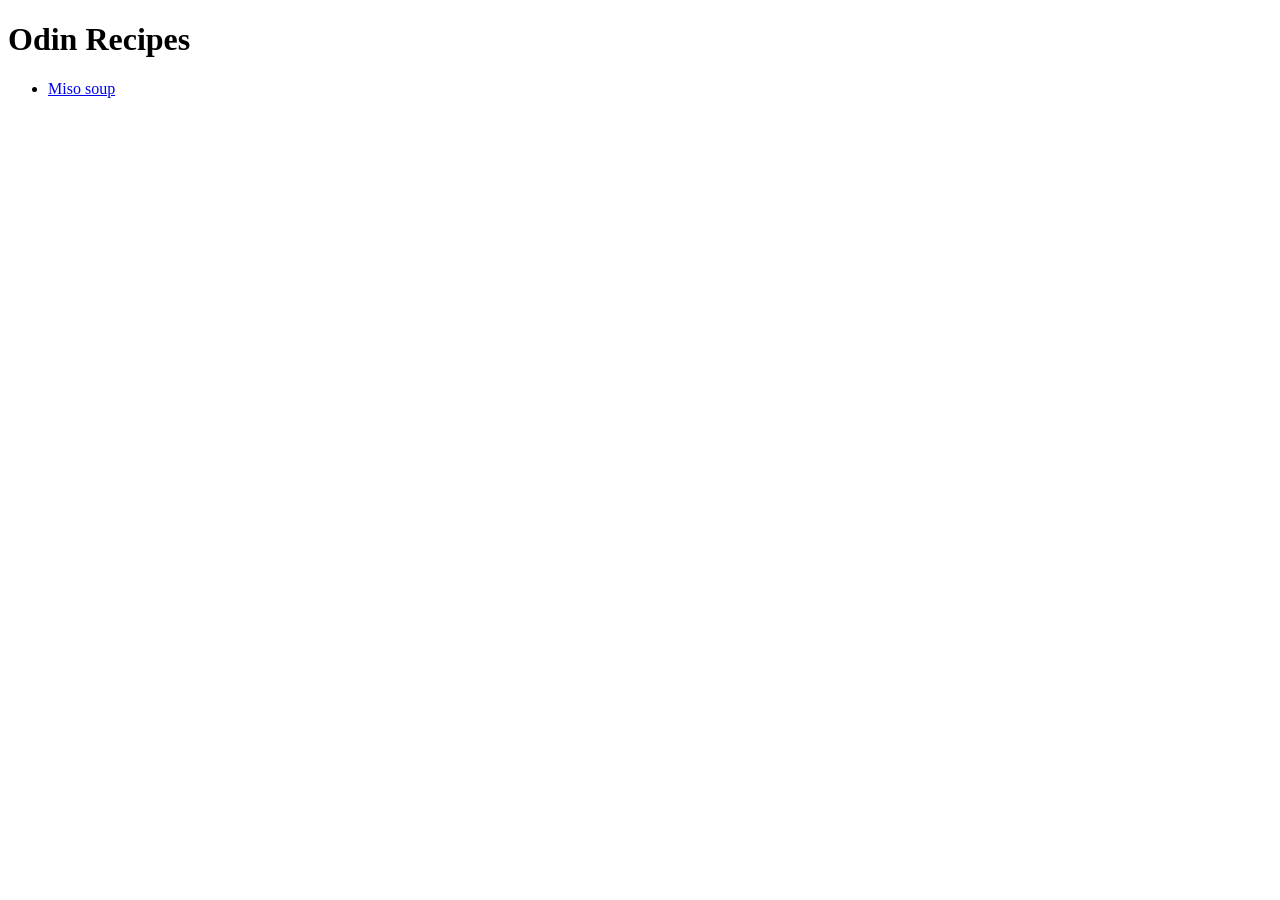
==== index.html @ 441810e0 "Add link to miso soup recipe" ====
<!DOCTYPE html>
<html lang="en">

<head>
    <meta charset="UTF-8">
    <meta name="viewport" content="width=device-width, initial-scale=1.0">
    <title>Odin Recipes</title>
</head>

<body>
    <h1>Odin Recipes</h1>
    <ul>
        <li><a href="./recipes/miso-soup.html">Miso soup</a></li>
    </ul>
</body>

</html>
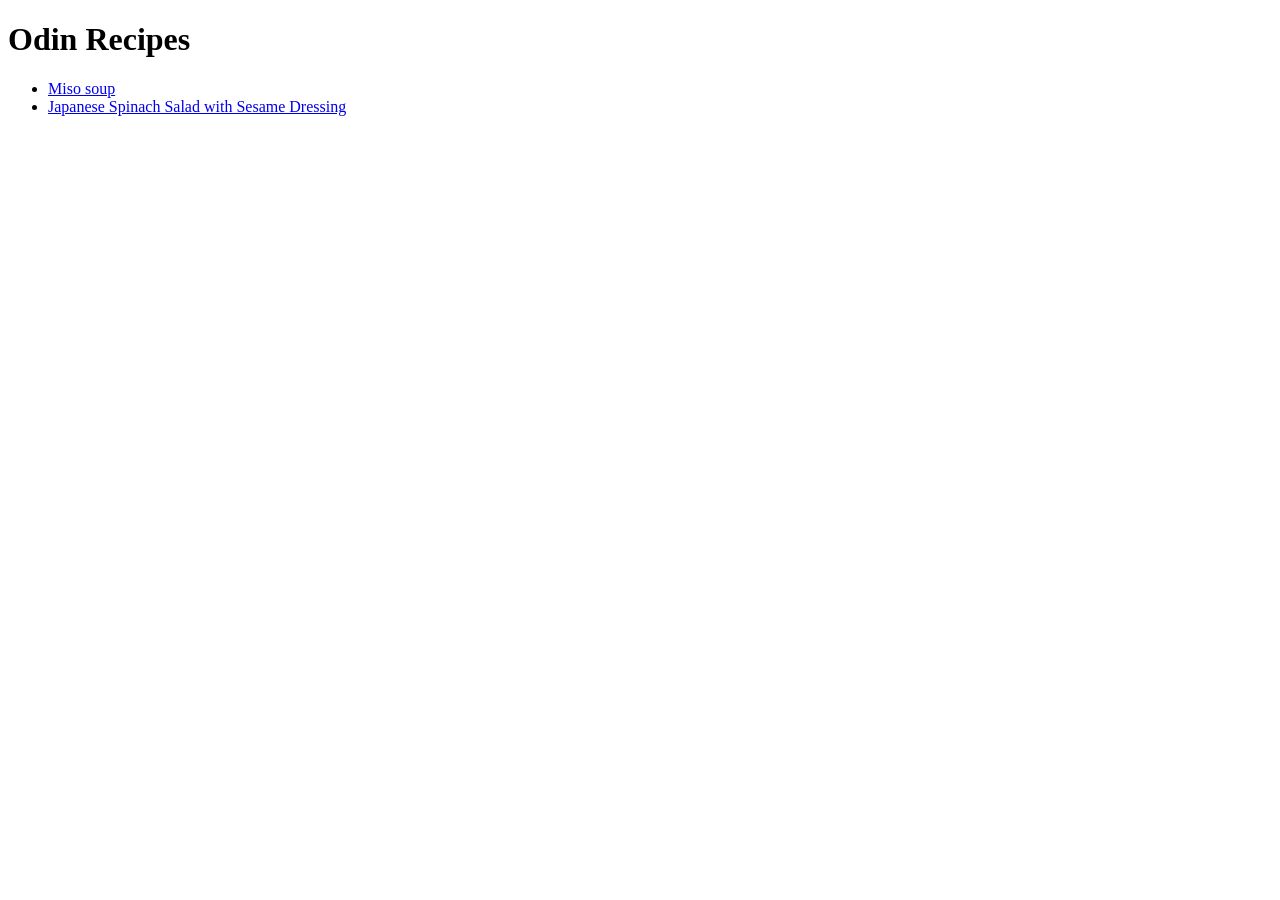
==== commit c48dbf1b: "Add links from and to spinach salad" ====
--- a/index.html
+++ b/index.html
@@ -11,6 +11,7 @@
     <h1>Odin Recipes</h1>
     <ul>
         <li><a href="./recipes/miso-soup.html">Miso soup</a></li>
+        <li><a href="./recipes/spinach-salad.html">Japanese Spinach Salad with Sesame Dressing</a></li>
     </ul>
 </body>
 
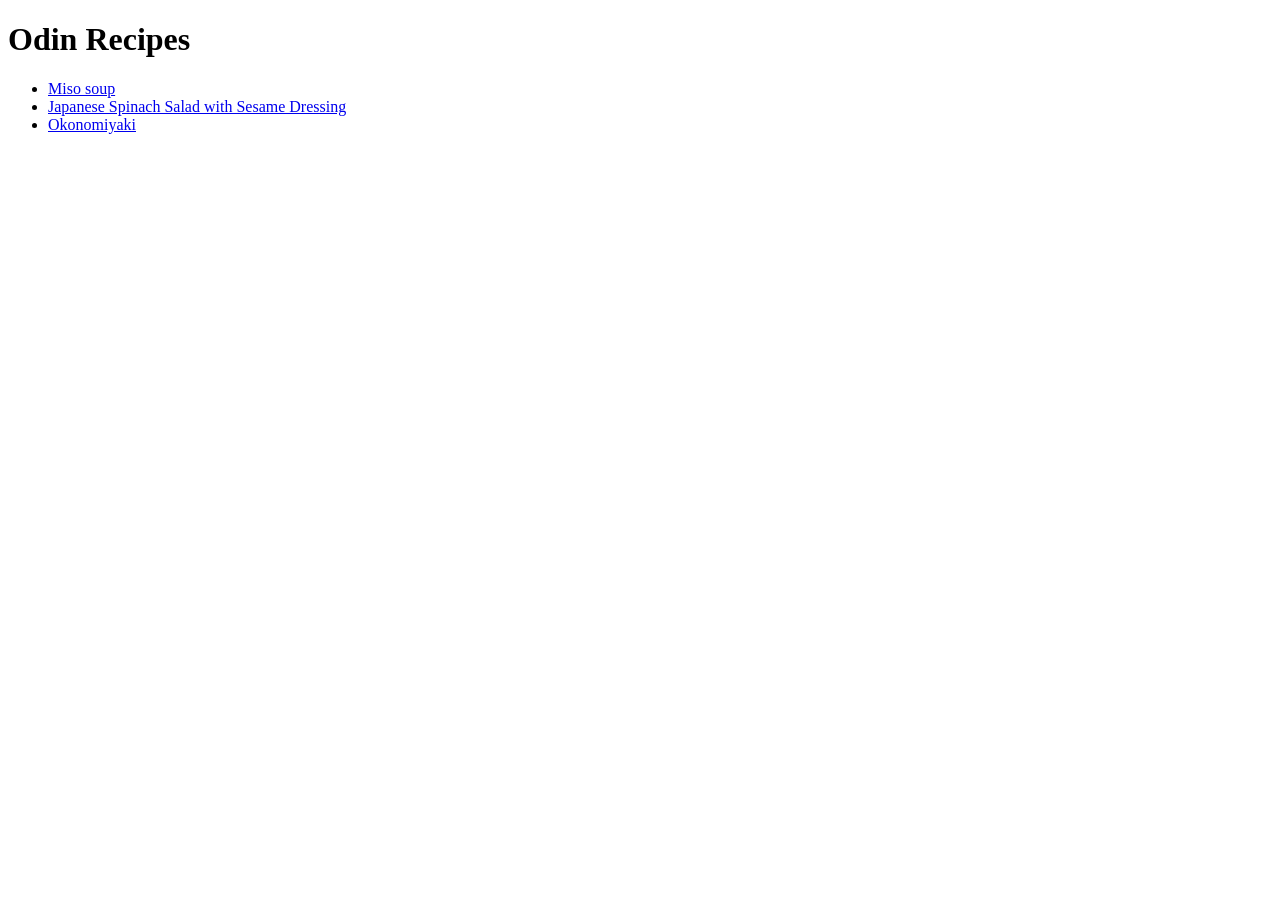
==== commit 5e597f9c: "Add links from and to okonomiyaki recipe" ====
--- a/index.html
+++ b/index.html
@@ -12,6 +12,7 @@
     <ul>
         <li><a href="./recipes/miso-soup.html">Miso soup</a></li>
         <li><a href="./recipes/spinach-salad.html">Japanese Spinach Salad with Sesame Dressing</a></li>
+        <li><a href="./recipes/okonomiyaki.html">Okonomiyaki</a></li>
     </ul>
 </body>
 
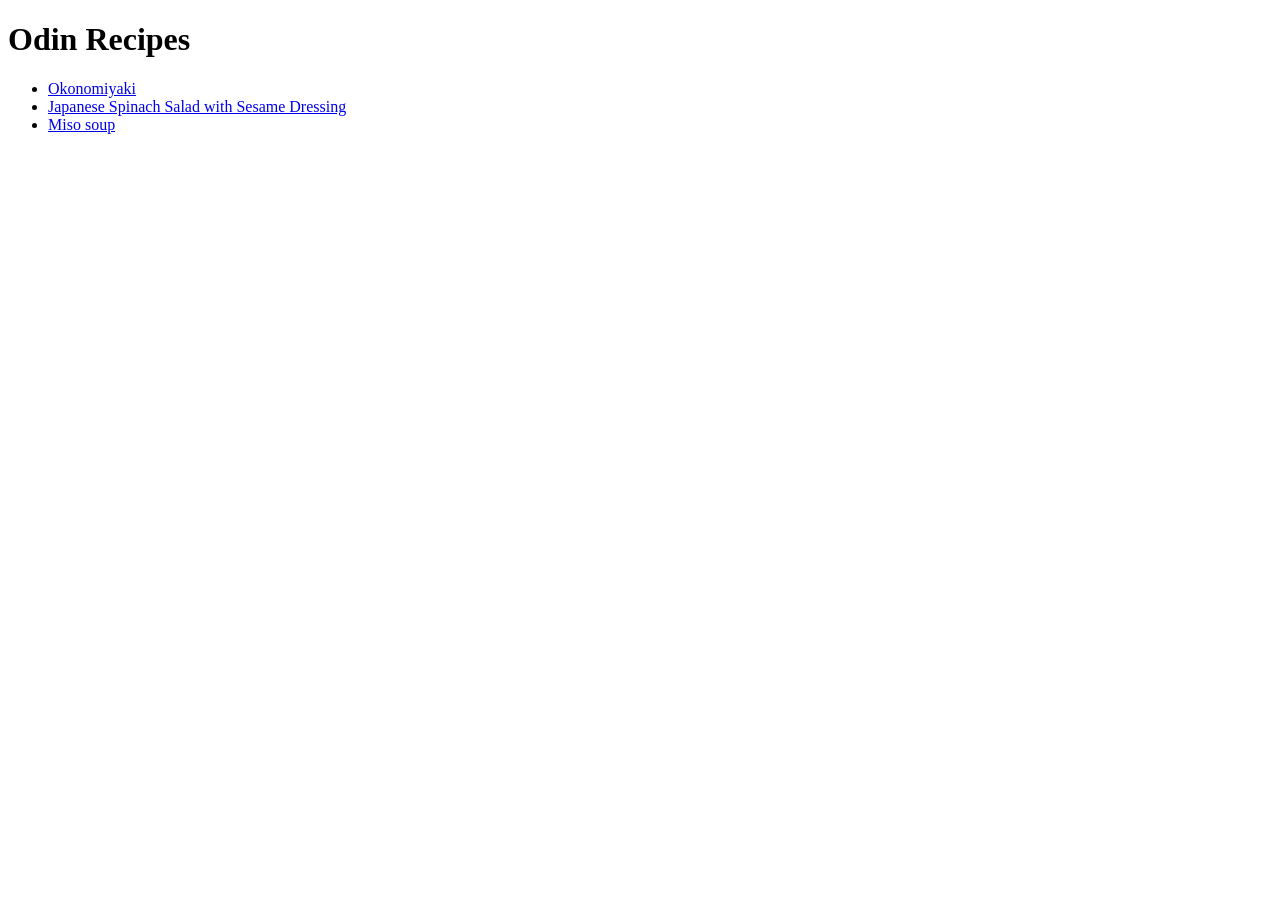
==== commit c9a8317b: "Change recipe order in index" ====
--- a/index.html
+++ b/index.html
@@ -10,9 +10,9 @@
 <body>
     <h1>Odin Recipes</h1>
     <ul>
+        <li><a href="./recipes/okonomiyaki.html">Okonomiyaki</a></li>
+        <li><a href="./recipes/spinach-salad.html">Japanese Spinach Salad with Sesame Dressing</a></li>
         <li><a href="./recipes/miso-soup.html">Miso soup</a></li>
-        <li><a href="./recipes/spinach-salad.html">Japanese Spinach Salad with Sesame Dressing</a></li>
-        <li><a href="./recipes/okonomiyaki.html">Okonomiyaki</a></li>
     </ul>
 </body>
 
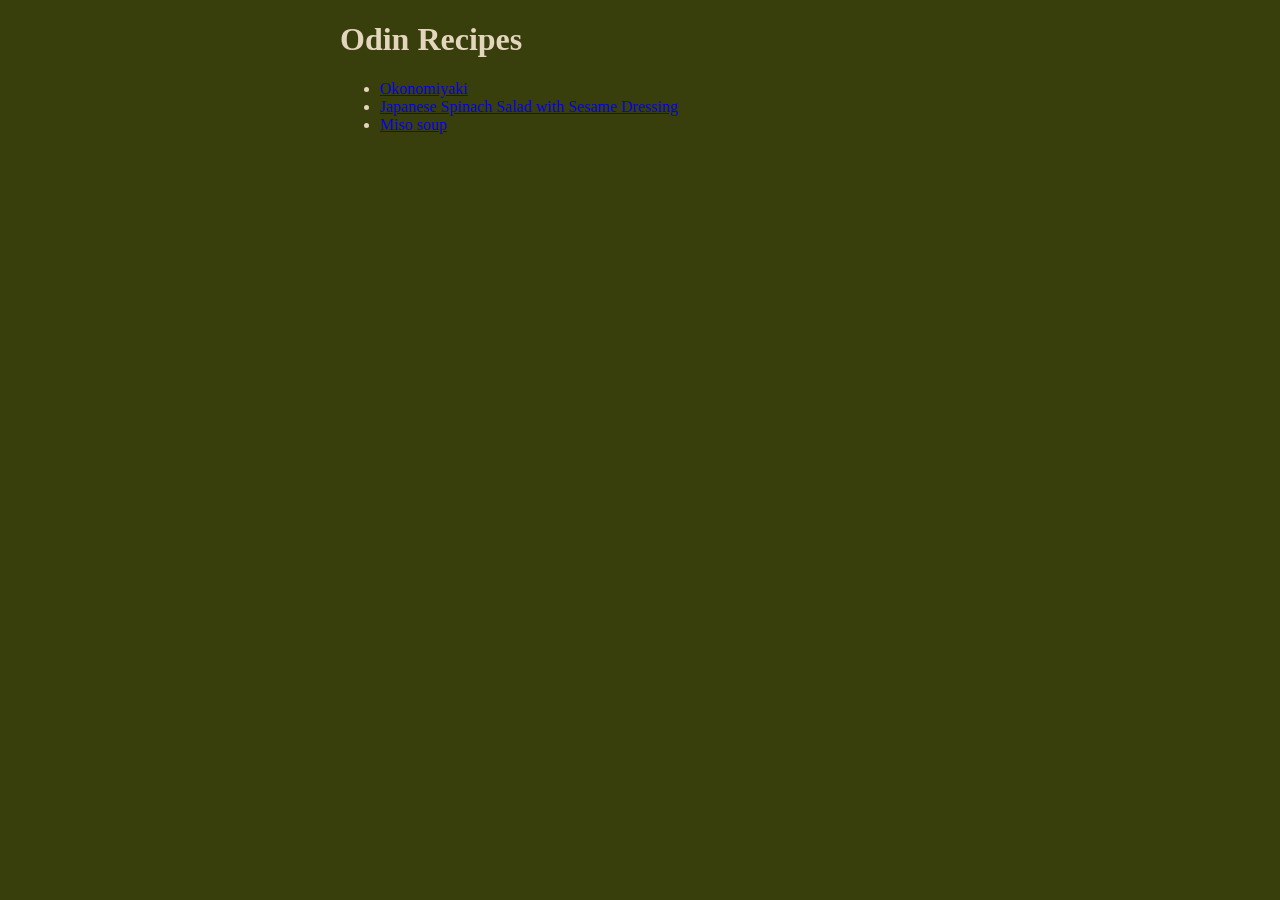
==== commit 408648b1: "Center content" ====
--- a/index.html
+++ b/index.html
@@ -5,15 +5,18 @@
     <meta charset="UTF-8">
     <meta name="viewport" content="width=device-width, initial-scale=1.0">
     <title>Odin Recipes</title>
+    <link rel="stylesheet" href="style.css">
 </head>
 
 <body>
-    <h1>Odin Recipes</h1>
-    <ul>
-        <li><a href="./recipes/okonomiyaki.html">Okonomiyaki</a></li>
-        <li><a href="./recipes/spinach-salad.html">Japanese Spinach Salad with Sesame Dressing</a></li>
-        <li><a href="./recipes/miso-soup.html">Miso soup</a></li>
-    </ul>
+    <div class="wrapper">
+        <h1>Odin Recipes</h1>
+        <ul>
+            <li><a href="./recipes/okonomiyaki.html">Okonomiyaki</a></li>
+            <li><a href="./recipes/spinach-salad.html">Japanese Spinach Salad with Sesame Dressing</a></li>
+            <li><a href="./recipes/miso-soup.html">Miso soup</a></li>
+        </ul>
+    </div>
 </body>
 
 </html>
--- a/style.css
+++ b/style.css
@@ -0,0 +1,14 @@
+* {
+    box-sizing: border-box;
+}
+
+body {
+    background-color: #383f0c;
+    color: #e4d6bc;
+}
+
+.wrapper {
+    width: 600px;
+    margin-left: auto;
+    margin-right: auto;
+}
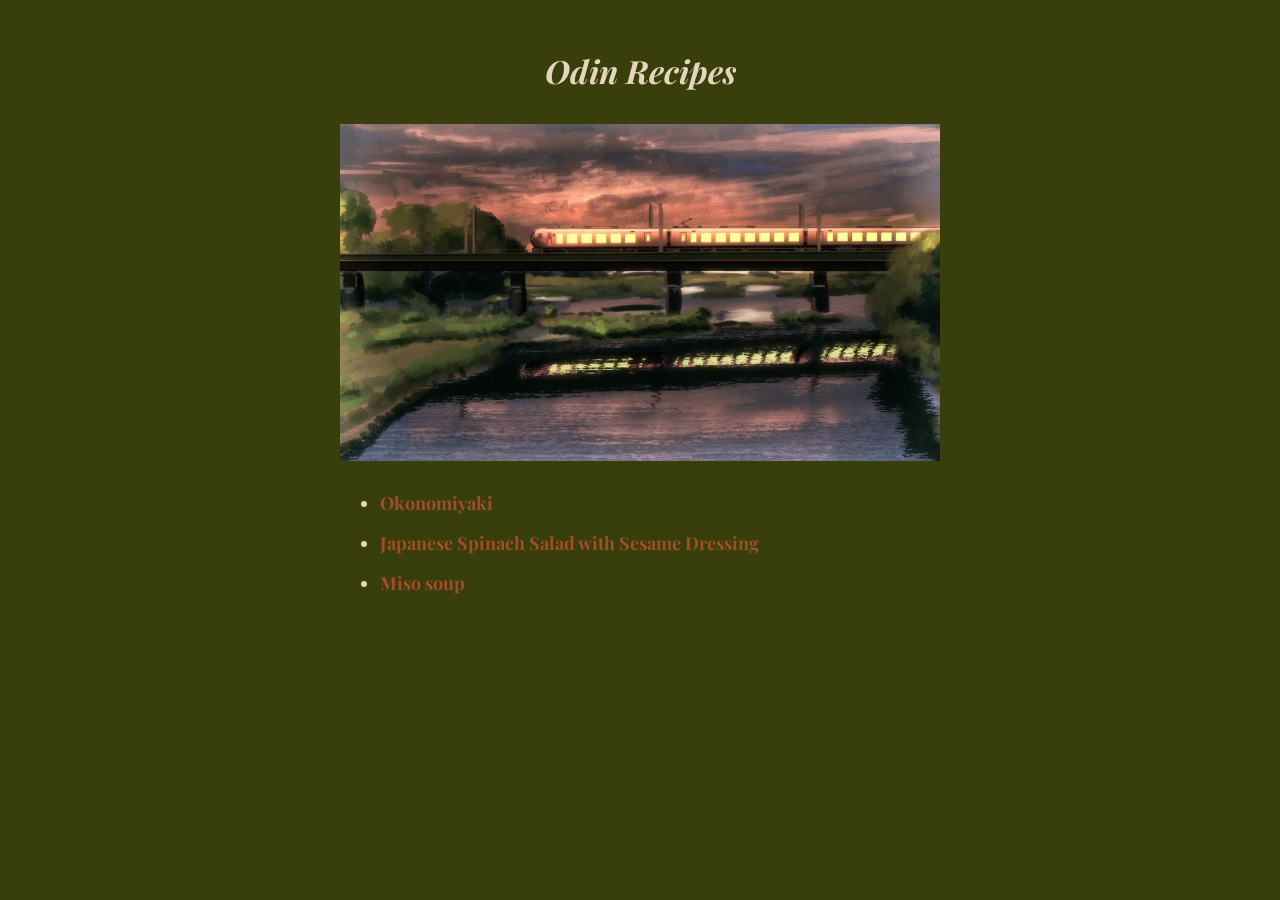
==== commit d856131e: "Make main headings italic" ====
--- a/index.html
+++ b/index.html
@@ -11,6 +11,7 @@
 <body>
     <div class="wrapper">
         <h1>Odin Recipes</h1>
+        <img src="./banner.jpg" alt="Kamiina Botan ending image" width="1920" height="1080" class="banner">
         <ul>
             <li><a href="./recipes/okonomiyaki.html">Okonomiyaki</a></li>
             <li><a href="./recipes/spinach-salad.html">Japanese Spinach Salad with Sesame Dressing</a></li>
--- a/style.css
+++ b/style.css
@@ -1,8 +1,21 @@
+@import url('https://fonts.googleapis.com/css2?family=Playfair+Display:ital,wght@0,400..900;1,400..900&display=swap');
+
 * {
     box-sizing: border-box;
 }
 
+p,
+a,
+li {
+    font-size: 18px;
+}
+
+.banner {
+    margin: 10px 0;
+}
+
 body {
+    font-family: "Playfair Display", -apple-system, BlinkMacSystemFont, 'Segoe UI', Roboto, Oxygen, Ubuntu, Cantarell, 'Open Sans', 'Helvetica Neue', sans-serif;
     background-color: #383f0c;
     color: #e4d6bc;
 }
@@ -11,4 +24,26 @@
     width: 600px;
     margin-left: auto;
     margin-right: auto;
+    padding: 20px 0px;
+}
+
+img {
+    width: 100%;
+    height: auto;
+}
+
+h1 {
+    text-align: center;
+    font-style: italic;
+}
+
+a,
+a:visited {
+    color: #a14e27;
+    text-decoration: none;
+    font-weight: bold;
+}
+
+ul li {
+    margin: 16px 0;
 }
